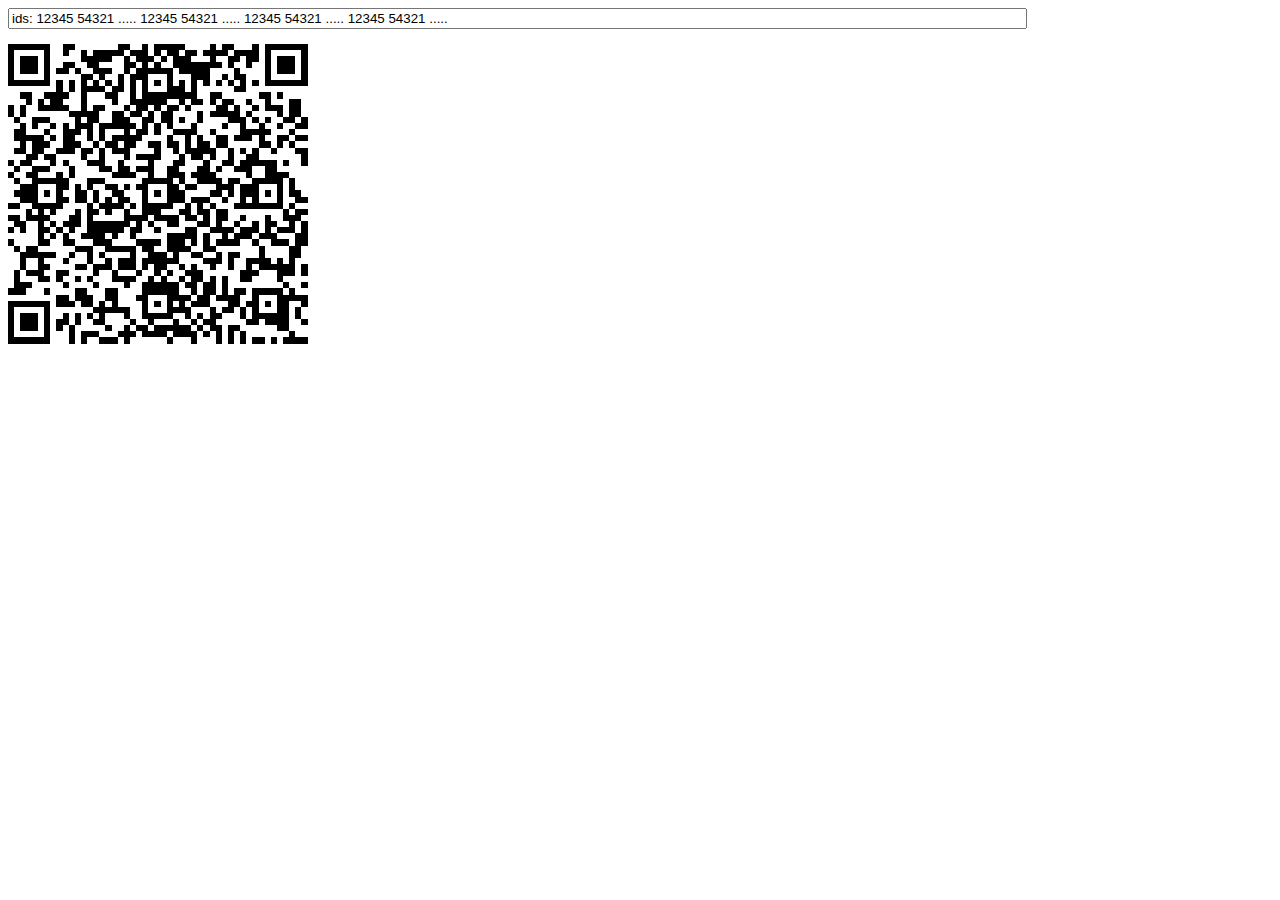
==== dev/qrgen/davidshimjs-qrcodejs-540308a/index.html @ 90437257 "dev" ====
<!DOCTYPE html PUBLIC "-//W3C//DTD XHTML 1.0 Transitional//EN" "http://www.w3.org/TR/xhtml1/DTD/xhtml1-transitional.dtd">
<html xmlns="http://www.w3.org/1999/xhtml" xml:lang="ko" lang="ko">
<head>
<title>Cross-Browser QRCode generator for Javascript</title>
<meta http-equiv="Content-Type" content="text/html; charset=UTF-8" />
<meta name="viewport" content="width=device-width,initial-scale=1,user-scalable=no" />
<script type="text/javascript" src="jquery.min.js"></script>
<script type="text/javascript" src="qrcode.js"></script>
</head>
<body>
<input id="text" type="text" value="ids: 12345 54321 ..... 12345 54321 ..... 12345 54321 ..... 12345 54321 ....." style="width:80%" /><br />
<div id="qrcode" style="width:100px; height:100px; margin-top:15px;"></div>

<script type="text/javascript">
var qrcode = new QRCode(document.getElementById("qrcode"), {
	width : 300,
	height : 300
});

function makeCode () {		
	var elText = document.getElementById("text");
	
	if (!elText.value) {
		alert("Input a text");
		elText.focus();
		return;
	}
	
	qrcode.makeCode(elText.value);
}

makeCode();

$("#text").
	on("blur", function () {
		makeCode();
	}).
	on("keydown", function (e) {
		if (e.keyCode == 13) {
			makeCode();
		}
	});
</script>
</body>
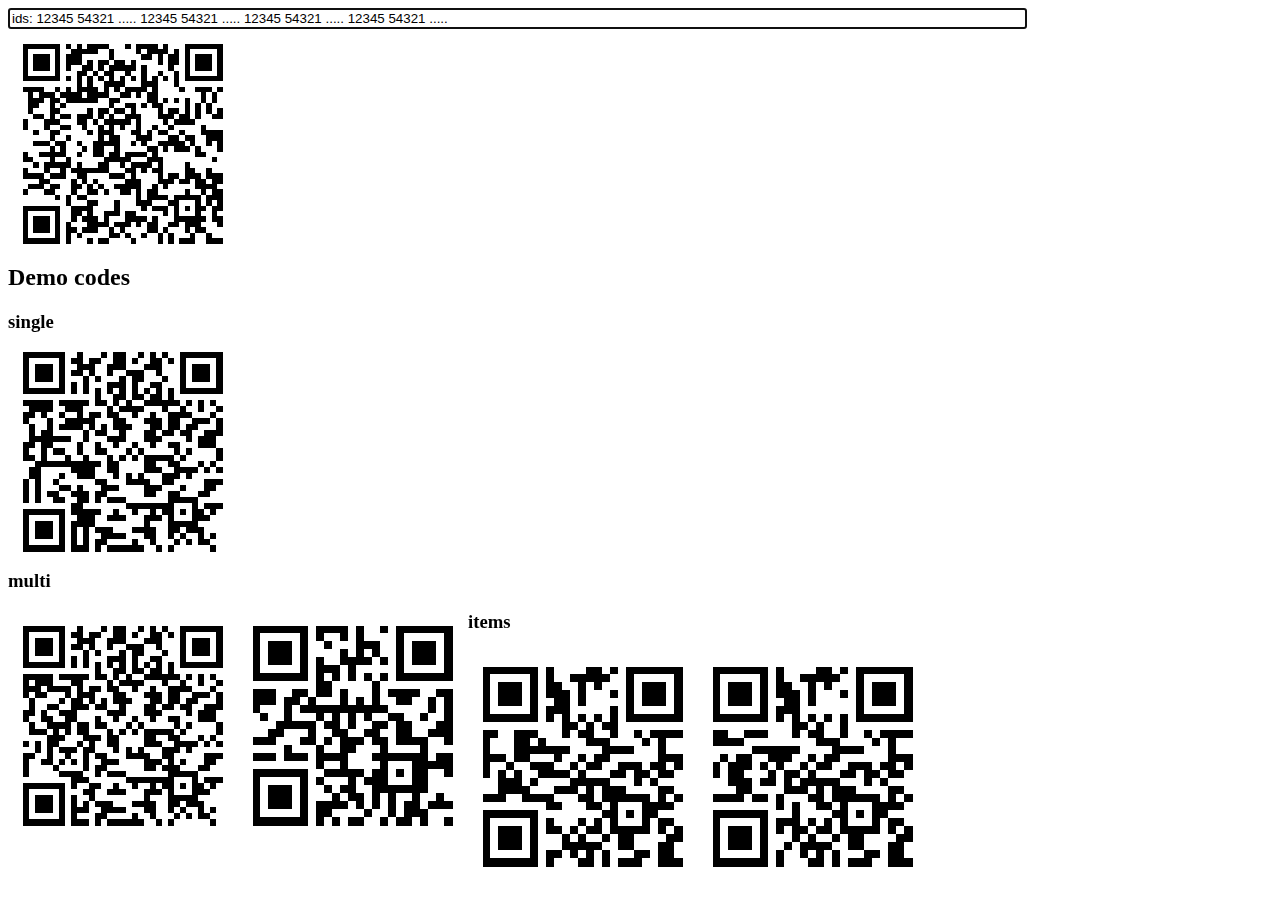
==== commit 64ec59f8: "dev" ====
--- a/dev/qrgen/davidshimjs-qrcodejs-540308a/index.html
+++ b/dev/qrgen/davidshimjs-qrcodejs-540308a/index.html
@@ -9,27 +9,59 @@
 </head>
 <body>
 <input id="text" type="text" value="ids: 12345 54321 ..... 12345 54321 ..... 12345 54321 ..... 12345 54321 ....." style="width:80%" /><br />
-<div id="qrcode" style="width:100px; height:100px; margin-top:15px;"></div>
+<div id="qrcode" style="margin:15px;"></div>
+<div>
+  <h2>Demo codes</h2>
+  <div>
+    <h3>single</h3>
+    <div id="qrcode1" style="margin:15px;"></div>
+  </div>
+  <div>
+    <h3>multi</h3>
+    <div id="qrcode2" style="float:left; margin:15px;"></div>
+    <div id="qrcode3" style="float:left; margin:15px;"></div>
+  </div>
+  <div>
+    <h3>items</h3>
+    <div id="qrcodeItem1" style="float:left; margin:15px;"></div>
+    <div id="qrcodeItem2" style="float:left; margin:15px;"></div>
+  </div>
+</div>
 
 <script type="text/javascript">
-var qrcode = new QRCode(document.getElementById("qrcode"), {
-	width : 300,
-	height : 300
-});
 
-function makeCode () {		
-	var elText = document.getElementById("text");
-	
-	if (!elText.value) {
-		alert("Input a text");
-		elText.focus();
-		return;
-	}
-	
-	qrcode.makeCode(elText.value);
+
+function makeCode (id, value) {
+  var qrcode = new QRCode(document.getElementById(id), {
+	  width : 200,
+	  height : 200,
+    correctLevel : QRCode.CorrectLevel.L // L-7% M-15% Q-25% H-30%
+  });
+  qrcode.makeCode(value);
 }
 
-makeCode();
+var elText = document.getElementById("text");
+elText.focus();
+makeCode("qrcode", elText.value);
+/*
+  1,1       - только 1ин код
+  magId     - ид магазинаа
+  itemId1,1 - (ид товара),(количество товара)
+*/
+makeCode("qrcode1", 'priznak codeID,magId 1,1 itemID1,1 itemID2,1 itemID3,2 itemID4,5');
+/*
+  2,1     - (количество кодов - 2),(номер кода - 1)
+  magId     - ид магазинаа
+  itemId1,1 - (ид товара),(количество товара)
+*/
+makeCode("qrcode2", 'priznak codeID,magId 2,1 itemID1,1 itemID2,1 itemID3,2 itemID4,5');
+makeCode("qrcode3", 'priznak codeID 2,2 itemID6,1');
+
+makeCode("qrcodeItem1", 'priznak1 itemID1');
+makeCode("qrcodeItem2", 'priznak1 itemID2');
+
+
+
 
 $("#text").
 	on("blur", function () {
@@ -37,7 +69,7 @@
 	}).
 	on("keydown", function (e) {
 		if (e.keyCode == 13) {
-			makeCode();
+			makeCode("qrcode", this.value);
 		}
 	});
 </script>
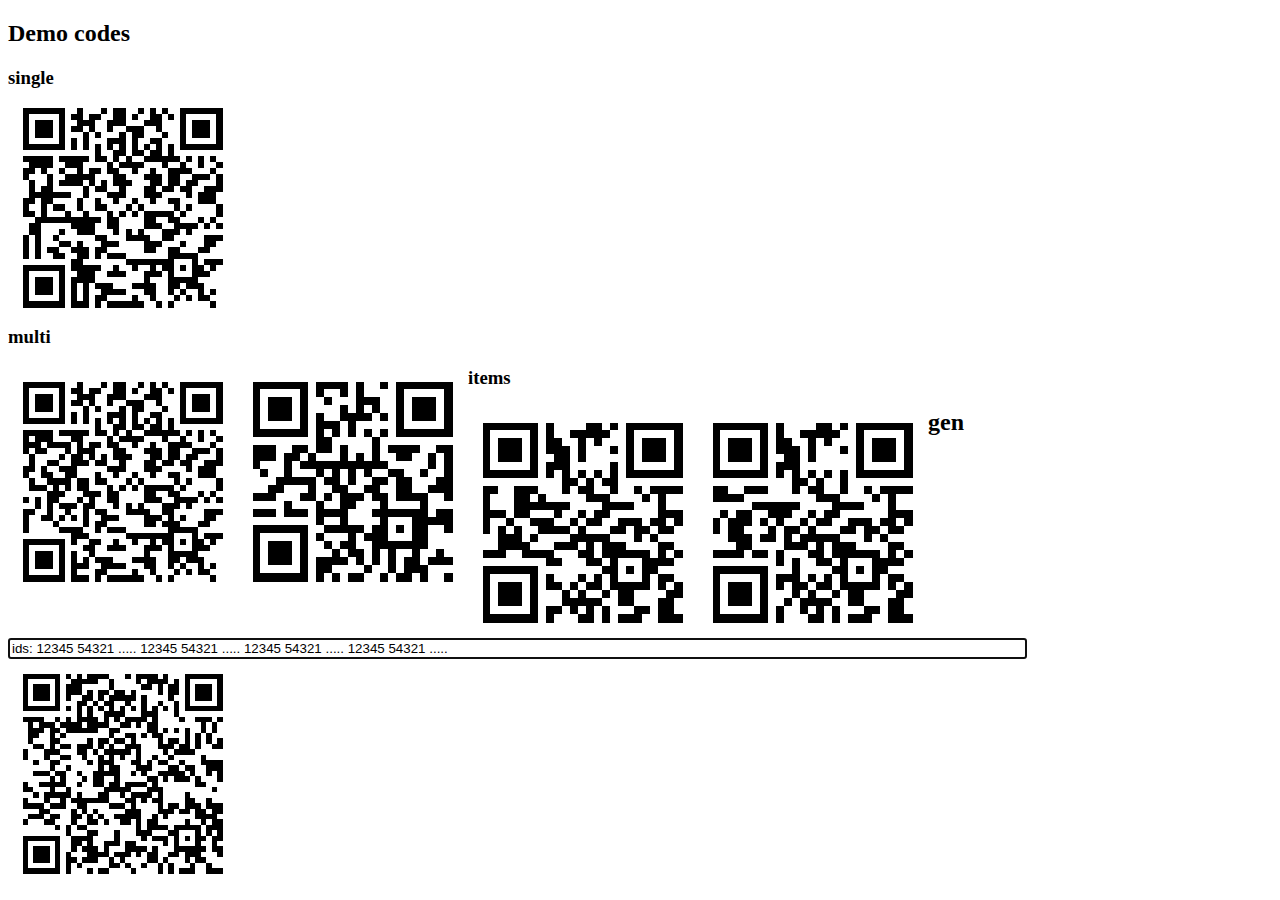
==== commit ecc6a0a4: "dev" ====
--- a/dev/qrgen/davidshimjs-qrcodejs-540308a/index.html
+++ b/dev/qrgen/davidshimjs-qrcodejs-540308a/index.html
@@ -8,8 +8,6 @@
 <script type="text/javascript" src="qrcode.js"></script>
 </head>
 <body>
-<input id="text" type="text" value="ids: 12345 54321 ..... 12345 54321 ..... 12345 54321 ..... 12345 54321 ....." style="width:80%" /><br />
-<div id="qrcode" style="margin:15px;"></div>
 <div>
   <h2>Demo codes</h2>
   <div>
@@ -25,6 +23,11 @@
     <h3>items</h3>
     <div id="qrcodeItem1" style="float:left; margin:15px;"></div>
     <div id="qrcodeItem2" style="float:left; margin:15px;"></div>
+  </div>
+  <h2>gen</h2>
+  <div>
+    <input id="text" type="text" value="ids: 12345 54321 ..... 12345 54321 ..... 12345 54321 ..... 12345 54321 ....." style="width:80%" /><br />
+    <div id="qrcode" style="margin:15px;"></div>
   </div>
 </div>
 
